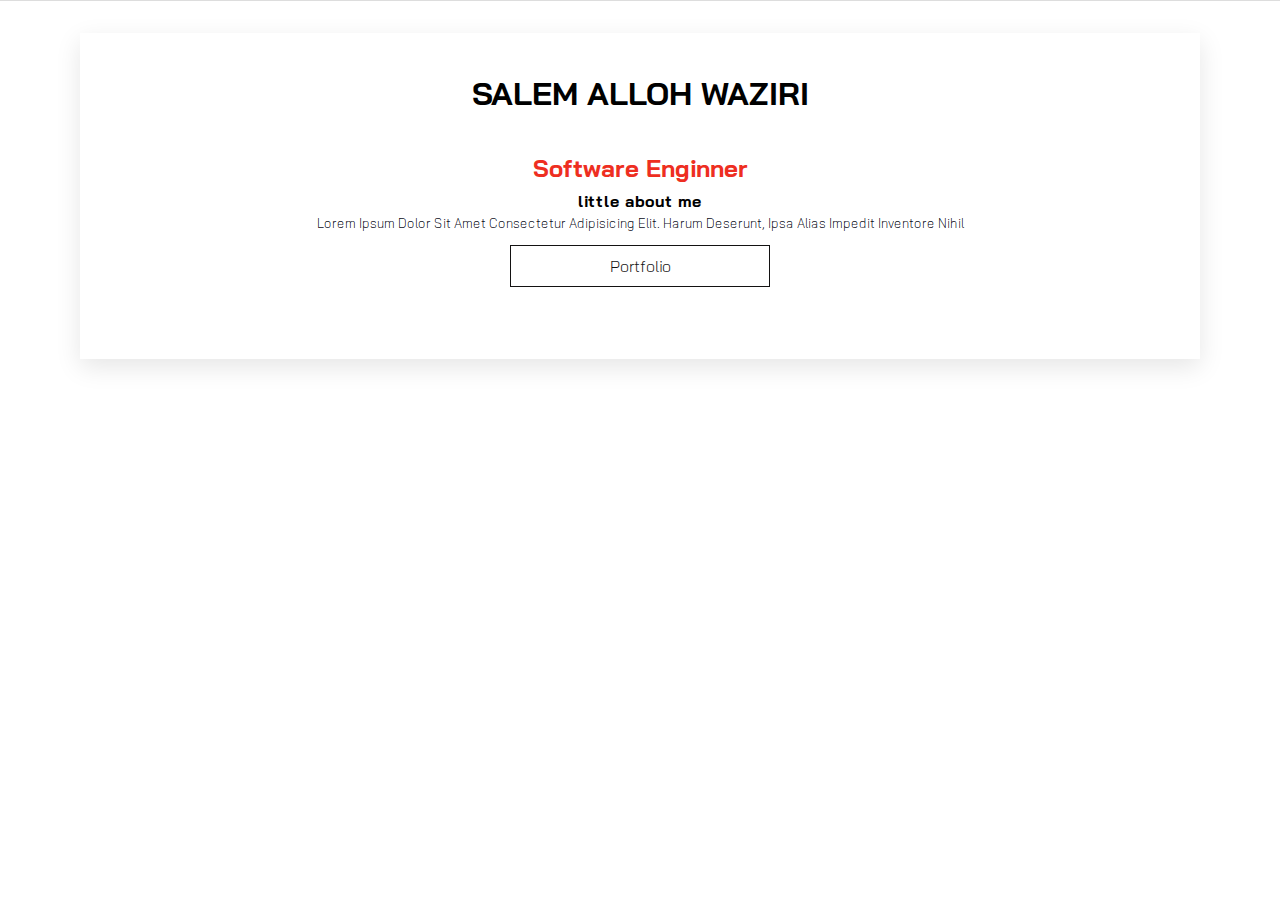
==== index.html @ e299f828 "pushing my potfolio project for the first time" ====
<!DOCTYPE html>
<html lang="en">
  <head>
    <meta charset="UTF-8" />
    <meta http-equiv="X-UA-Compatible" content="IE=edge" />
    <meta name="viewport" content="width=device-width, initial-scale=1.0" />
    <link rel="stylesheet" href="./style.css" />
    <link
      rel="stylesheet"
      href="https://cdnjs.cloudflare.com/ajax/libs/font-awesome/6.4.0/css/all.min.css"
    />
    <title>Document</title>
  </head>
  <body>
    <main>
      <section class="section Banner-sec">
        <div class="section-center banner">
          <article>
            <h1>SALEM ALLOH WAZIRI</h1>
            <img src="./images/Pro .webp" alt="" class="profile" />
          </article>
          <article class="profile-info">
            <h2>
              <span>software enginner</span>
            </h2>
            <h4>little about me</h4>
            <p>
              Lorem ipsum dolor sit amet consectetur adipisicing elit. Harum
              deserunt, ipsa alias impedit inventore nihil
            </p>

            <a class="btn" href="./main.html">Portfolio</a>
          </article>
        </div>
      </section>
      <!-- end of profile -->
    </main>
  </body>
</html>
---- style.css ----
@import url("https://fonts.googleapis.com/css2?family=Bai+Jamjuree:ital,wght@0,400;0,500;0,600;0,700;1,300&display=swap");

* {
  margin: 0;
  padding: 0;
  box-sizing: border-box;
}

body {
  overflow-x: hidden;
  font-family: "Bai Jamjuree", sans-serif;
  scroll-behavior: smooth;
  /* color: var(--white-color); */
  /* background-color: var(--black-gray2); */
  font-weight: 300;
}
html {
  overflow-x: hidden;
  scroll-padding-top: 5.5rem;
  scroll-behavior: smooth;
}

img {
  width: 100%;
  display: block;
  border-radius: 3px;
}
h1,
h2,
h3,
p {
  margin-bottom: 0.5rem;
  text-transform: capitalize;
}
p {
  /* color: var(--gray-lightr2); */
  color: var(--black-gray2);
  line-height: 2;
  padding: 0 20px;
}
/* 
======================
global style
======================
*/

:root {
  --black-gray: rgb(19, 18, 18);
  --black-gray2: rgba(2, 2, 15, 0.973);
  --black-gray3: rgb(43, 42, 42);
  --gray-color: rgb(118, 117, 117);
  --gray-lightr: rgb(107, 107, 107);
  --gray-lightr2: rgb(238, 236, 236);
  --white-color: #fff;
  --white-color2: rgb(240, 237, 237);
  --white-color3: rgb(239, 220, 220);
  --box-shadow: 0 0.5rem 1.5rem rgba(0, 0, 0, 0.1);
  --box-shadow-2: inset -6px -6px 13px #fff,
    inset 6px 6px 13px rgba(155, 154, 154, 0.199), inset 6px 6px 13px #fff,
    inset -6px -6px 13px rgba(155, 154, 154, 0.199);
  --transition: all ease 0.5s;
  --red-color: rgb(238, 46, 33);
}

.section {
  padding: 2rem 1rem;
  border-top: 1px solid #ddd;
  transition: transform 1s, opacity 1s;
}
a {
  color: var(--black-gray);
  text-decoration: none;
  text-align: center;
}

.btn {
  border: 1px solid var(--black-gray);
  width: 25%;
  padding: 10px 20px;
  display: flex;
  justify-content: center;
  margin: 0 auto;
}
.section-center {
  width: 100%;
  margin: 0 auto;
  max-width: 1120px;
  box-shadow: var(--box-shadow);
}

/* 
======================
banner
======================
*/
.profile {
  width: 80%;
  margin: 0 auto;
}

.banner h1 {
  text-align: center;
  font-size: 2rem;
}
.banner h4,
p {
  text-align: center;
  font-size: 1rem;
}
.banner p {
  text-align: center;
  font-size: 0.8rem;
}

span {
  color: var(--red-color);
}

article {
  margin-bottom: 2rem;
}
.banner {
  padding: 40px;
  box-shadow: var(--box-shadow);
}

.profile-info h2,
h3 {
  text-align: center;
}

.nav {
  position: fixed;
  top: 90%;
  left: 0;
  right: 0;
  bottom: 0;
  box-shadow: var(--box-shadow-);
  width: 80%;
  height: 6vh;
  display: flex;
  justify-content: center;
  align-items: center;
  gap: 4rem;
  text-align: center;
  margin: 0 auto;
  z-index: 1120;
  background-color: rgba(241, 233, 233, 0.822);
}

.nav i {
  font-size: 1.5rem;
  text-align: center;
}

/* 
======================
about
======================
*/

.section-title h1 {
  text-align: center;
  font-size: 2rem;
}

/* 
======================
skill
======================
*/

.skill-sec {
  display: grid;
  grid-template-columns: repeat(3, 2fr);
  justify-content: center;
  align-items: center;
  place-items: center;
  /* width: 100%; */
  padding: 20px;
}

.skill-set {
  /* padding: 10px; */
  width: 80%;
  padding: 15px;

  box-shadow: var(--box-shadow-2);
  margin: 0 auto;
  border-radius: 5px;
  margin-bottom: 10px;
}
.skill-img img {
  margin: 0 auto;
  color: white;

  width: 40px;
}
.skill-set h4 {
  color: black;
  text-align: center;
  font-size: 0.7rem;
}
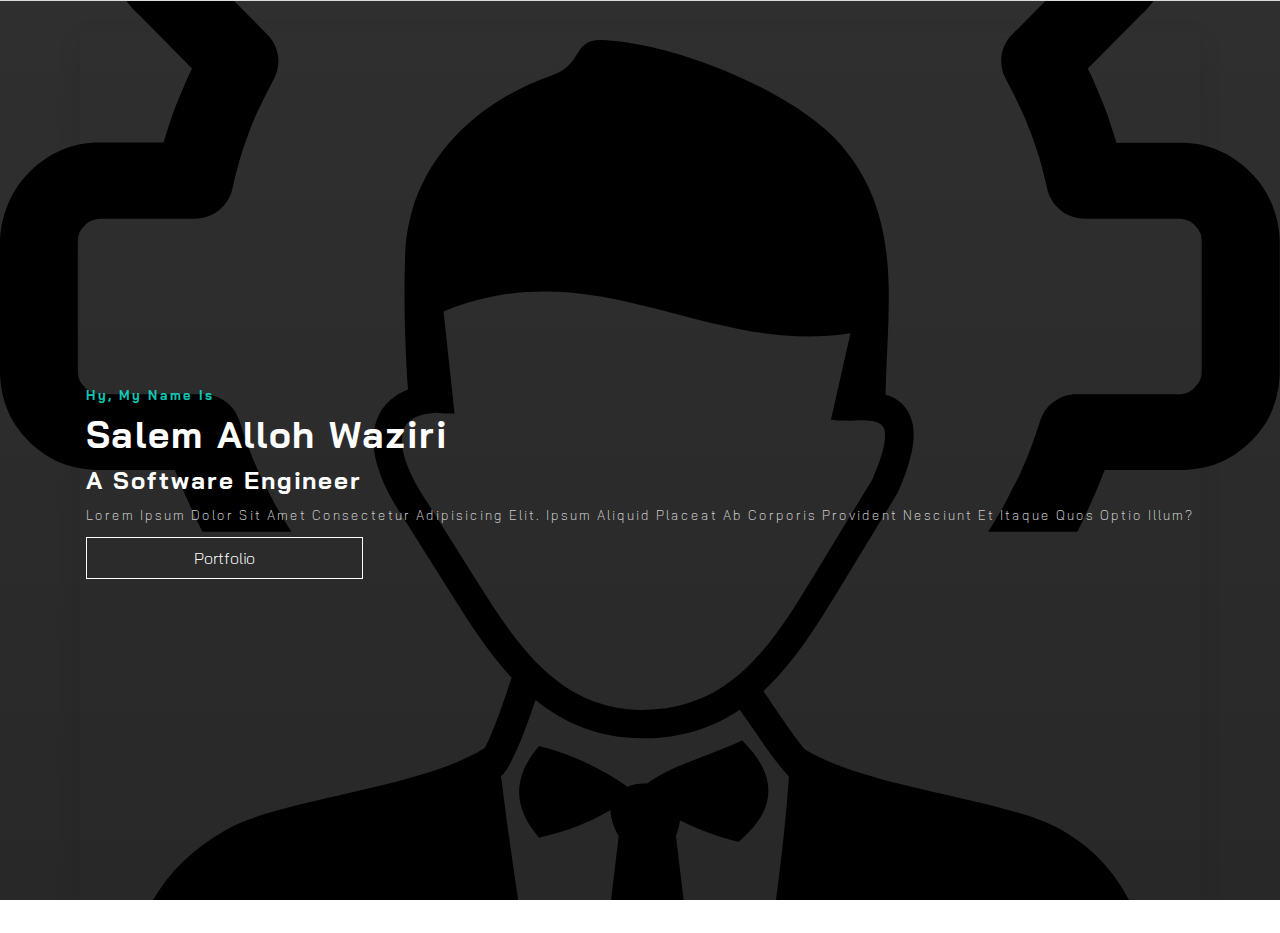
==== commit 78579ab0: "new style" ====
--- a/index.html
+++ b/index.html
@@ -15,20 +15,15 @@
     <main>
       <section class="section Banner-sec">
         <div class="section-center banner">
-          <article>
-            <h1>SALEM ALLOH WAZIRI</h1>
-            <img src="./images/Pro .webp" alt="" class="profile" />
-          </article>
           <article class="profile-info">
-            <h2>
-              <span>software enginner</span>
-            </h2>
-            <h4>little about me</h4>
+            <h3>Hy, my name is</h3>
+            <h1>Salem Alloh Waziri</h1>
+            <h2>A software engineer</h2>
             <p>
-              Lorem ipsum dolor sit amet consectetur adipisicing elit. Harum
-              deserunt, ipsa alias impedit inventore nihil
+              Lorem ipsum dolor sit amet consectetur adipisicing elit. Ipsum
+              aliquid placeat ab corporis provident nesciunt et itaque quos
+              optio illum?
             </p>
-
             <a class="btn" href="./main.html">Portfolio</a>
           </article>
         </div>
--- a/style.css
+++ b/style.css
@@ -10,8 +10,8 @@
   overflow-x: hidden;
   font-family: "Bai Jamjuree", sans-serif;
   scroll-behavior: smooth;
-  /* color: var(--white-color); */
-  /* background-color: var(--black-gray2); */
+  color: var(--white-color);
+
   font-weight: 300;
 }
 html {
@@ -31,12 +31,14 @@
 p {
   margin-bottom: 0.5rem;
   text-transform: capitalize;
+  letter-spacing: 2px;
 }
 p {
   /* color: var(--gray-lightr2); */
-  color: var(--black-gray2);
+  color: var(--gray-lightr);
   line-height: 2;
-  padding: 0 20px;
+  /* padding: 0 20px; */
+  font-size: 0.8rem;
 }
 /* 
 ======================
@@ -49,43 +51,47 @@
   --black-gray2: rgba(2, 2, 15, 0.973);
   --black-gray3: rgb(43, 42, 42);
   --gray-color: rgb(118, 117, 117);
-  --gray-lightr: rgb(107, 107, 107);
+  --gray-lightr: rgb(204, 203, 203);
   --gray-lightr2: rgb(238, 236, 236);
   --white-color: #fff;
   --white-color2: rgb(240, 237, 237);
   --white-color3: rgb(239, 220, 220);
   --box-shadow: 0 0.5rem 1.5rem rgba(0, 0, 0, 0.1);
-  --box-shadow-2: inset -6px -6px 13px #fff,
-    inset 6px 6px 13px rgba(155, 154, 154, 0.199), inset 6px 6px 13px #fff,
-    inset -6px -6px 13px rgba(155, 154, 154, 0.199);
+  --box-shadow-2: inset -0.1rem -0.1rem 13px #fff,
+    inset 0.1rem -0.1rem 13px rgba(0, 0, 0, 0.1), inset 6px 6px 13px #fff,
+    inset -6px -6px 13px rgba(0, 0, 0, 0.1);
   --transition: all ease 0.5s;
-  --red-color: rgb(238, 46, 33);
+  --b-color: rgba(19, 231, 214, 0.863);
 }
 
 .section {
   padding: 2rem 1rem;
   border-top: 1px solid #ddd;
   transition: transform 1s, opacity 1s;
+  background-color: var(--black-gray2);
 }
 a {
-  color: var(--black-gray);
+  color: var(--white-color);
   text-decoration: none;
   text-align: center;
 }
 
 .btn {
-  border: 1px solid var(--black-gray);
+  border: 1px solid var(--white-color);
   width: 25%;
   padding: 10px 20px;
   display: flex;
   justify-content: center;
-  margin: 0 auto;
+  /* margin: 0 auto; */
 }
 .section-center {
   width: 100%;
   margin: 0 auto;
   max-width: 1120px;
-  box-shadow: var(--box-shadow);
+}
+.section-box {
+  box-shadow: var(--box-shadow);
+  padding: 10px 0;
 }
 
 /* 
@@ -97,37 +103,34 @@
   width: 80%;
   margin: 0 auto;
 }
-
+.Banner-sec {
+  background: linear-gradient(rgba(0, 0, 0, 0.815), rgba(0, 0, 0, 0.842)),
+    url("./images/administrator-developer-icon.svg") center/cover;
+  height: 100vh;
+}
+.banner {
+  display: flex;
+  flex-direction: column;
+  justify-content: center;
+  align-items: center;
+  height: 100vh;
+  box-shadow: var(--box-shadow);
+}
+.banner h3 {
+  font-size: 0.8rem;
+  color: var(--b-color);
+}
 .banner h1 {
-  text-align: center;
-  font-size: 2rem;
-}
-.banner h4,
-p {
-  text-align: center;
-  font-size: 1rem;
-}
-.banner p {
-  text-align: center;
-  font-size: 0.8rem;
-}
-
-span {
-  color: var(--red-color);
-}
-
-article {
-  margin-bottom: 2rem;
-}
-.banner {
+  font-size: 2.3rem;
+}
+.banner h2 {
+  color: var(--gray-lightr-2);
+}
+
+/* .banner {
   padding: 40px;
   box-shadow: var(--box-shadow);
-}
-
-.profile-info h2,
-h3 {
-  text-align: center;
-}
+} */
 
 .nav {
   position: fixed;
@@ -201,3 +204,22 @@
   text-align: center;
   font-size: 0.7rem;
 }
+
+/* 
+======================
+projects
+======================
+*/
+
+.projects-img {
+  text-align: center;
+  padding: 10px;
+  box-shadow: var(--box-shadow);
+  font-size: 0.9rem;
+}
+
+.projects img {
+  /* width: 200px; */
+  margin: 0 auto;
+  margin-top: -1rem;
+}
